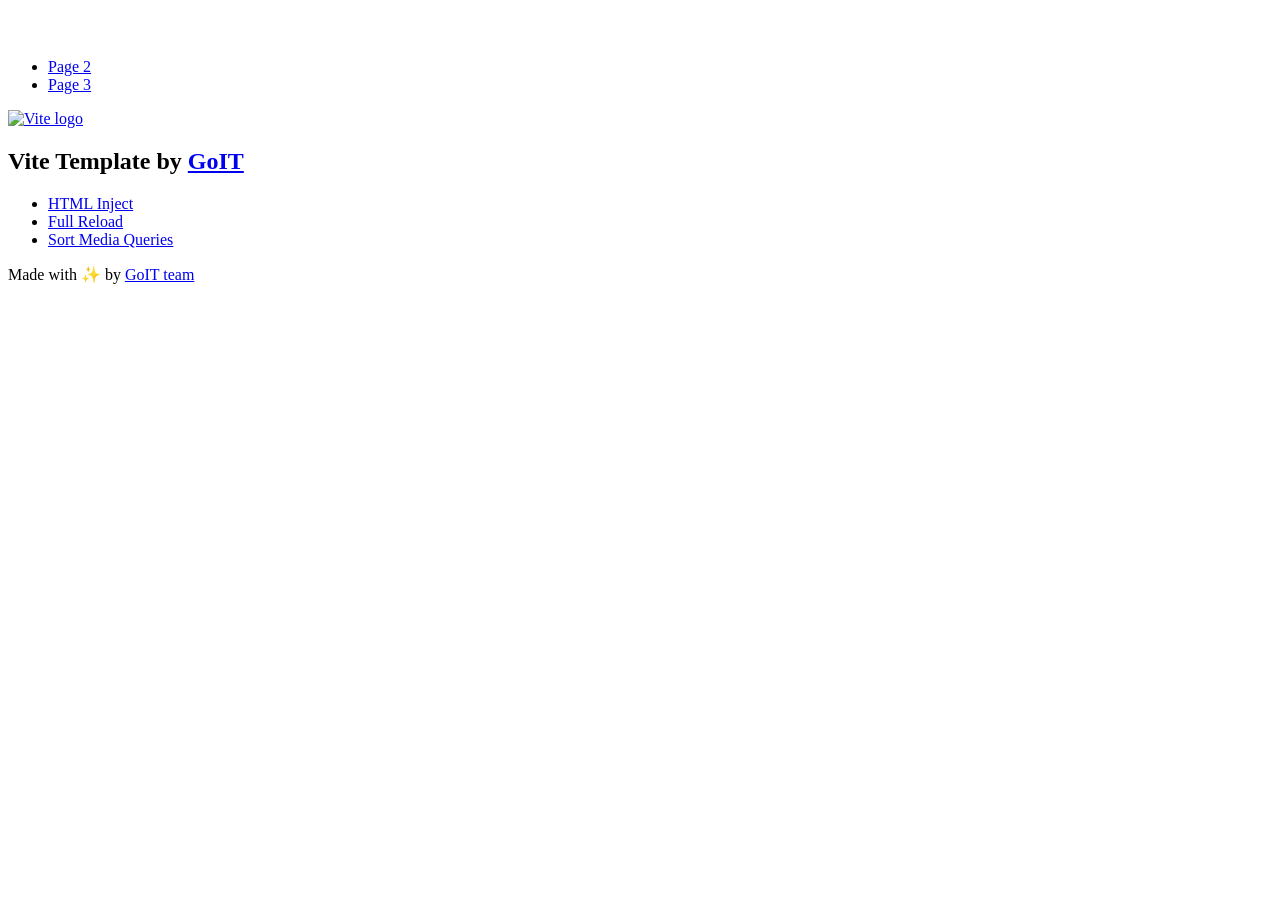
==== index.html @ d4126f4f "Deploying to gh-pages from @ extezzu/goit-js-hw-11@973cab0203dd93b01f402dcfea967068bd67b176 🚀" ====
<!DOCTYPE html>
<html lang="en">
  <head>
    <meta charset="UTF-8" />
    <link rel="icon" type="image/svg+xml" href="/goit-js-hw-11/favicon.svg" />
    <meta name="viewport" content="width=device-width, initial-scale=1.0" />
    <title>Vanilla App Template</title>
    <script type="module" crossorigin src="/goit-js-hw-11/index.js"></script>
    <link rel="stylesheet" crossorigin href="/goit-js-hw-11/assets/styles-DvPDDfy5.css">
  </head>
  <body>
    <header class="header">
  <div class="container">
    <nav class="nav">
      <a class="nav-logo" href="./index.html" aria-label="Site logo">
        <svg class="nav-logo-icon" width="100" height="30">
          <use href="/goit-js-hw-11/assets/sprite-E8vg0sBb.svg#logo"></use>
        </svg>
      </a>
      <ul class="nav-list">
        <li class="nav-item">
          <a class="nav-link {=$highlight-act}" href="./page-2.html">Page 2</a>
        </li>
        <li class="nav-item">
          <a class="nav-link {=$highlight-curr}" href="./page-3.html">Page 3</a>
        </li>
      </ul>
    </nav>
  </div>
</header>


    <main>
      <!-- Loads the specified .html file -->
      <section class="vite-promo">
  <div class="container">
    <div class="vite-promo-thumb">
      <a
        class="vite-promo-link"
        href="https://vitejs.dev/"
        target="_blank"
        rel="noopener noreferrer"
        aria-label="Link to Vite official website"
        title="Vite.js  build tool"
      >
        <!-- Path to images as from index.html file -->
        <img
          class="pic"
          src="/goit-js-hw-11/assets/vite-logo-9o_aqrTe.png"
          alt="Vite logo"
          width="640"
          height="640"
        />
      </a>
    </div>
    <h1 class="main-title">
      <span class="main-title-gradient">Vite</span>
      Template by
      <a
        class="main-title-link"
        href="https://github.com/goitacademy/vanilla-app-template"
        target="_blank"
        rel="noopener noreferrer"
      >
        GoIT
      </a>
    </h1>
  </div>
</section>

      <article class="badges">
  <div class="container">
    <ul class="badges-list">
      <li class="badges-item">
        <a
          class="badges-link"
          href="https://www.npmjs.com/package/vite-plugin-html-inject"
          target="_blank"
          rel="noopener noreferrer"
        >
          HTML Inject
        </a>
      </li>
      <li class="badges-item">
        <a
          class="badges-link"
          href="https://www.npmjs.com/package/vite-plugin-full-reload"
          target="_blank"
          rel="noopener noreferrer"
        >
          Full Reload
        </a>
      </li>
      <li class="badges-item">
        <a
          class="badges-link"
          href="https://www.npmjs.com/package/postcss-sort-media-queries"
          target="_blank"
          rel="noopener noreferrer"
        >
          Sort Media Queries
        </a>
      </li>
    </ul>
  </div>
</article>

    </main>

    <footer class="footer">
  <div class="container">
    <p class="footer-desc">
      Made with ✨ by
      <a
        class="footer-link"
        href="https://goit.global/ua/"
        target="_blank"
        rel="noopener noreferrer"
      >
        GoIT team
      </a>
    </p>
  </div>
</footer>


  </body>
</html>
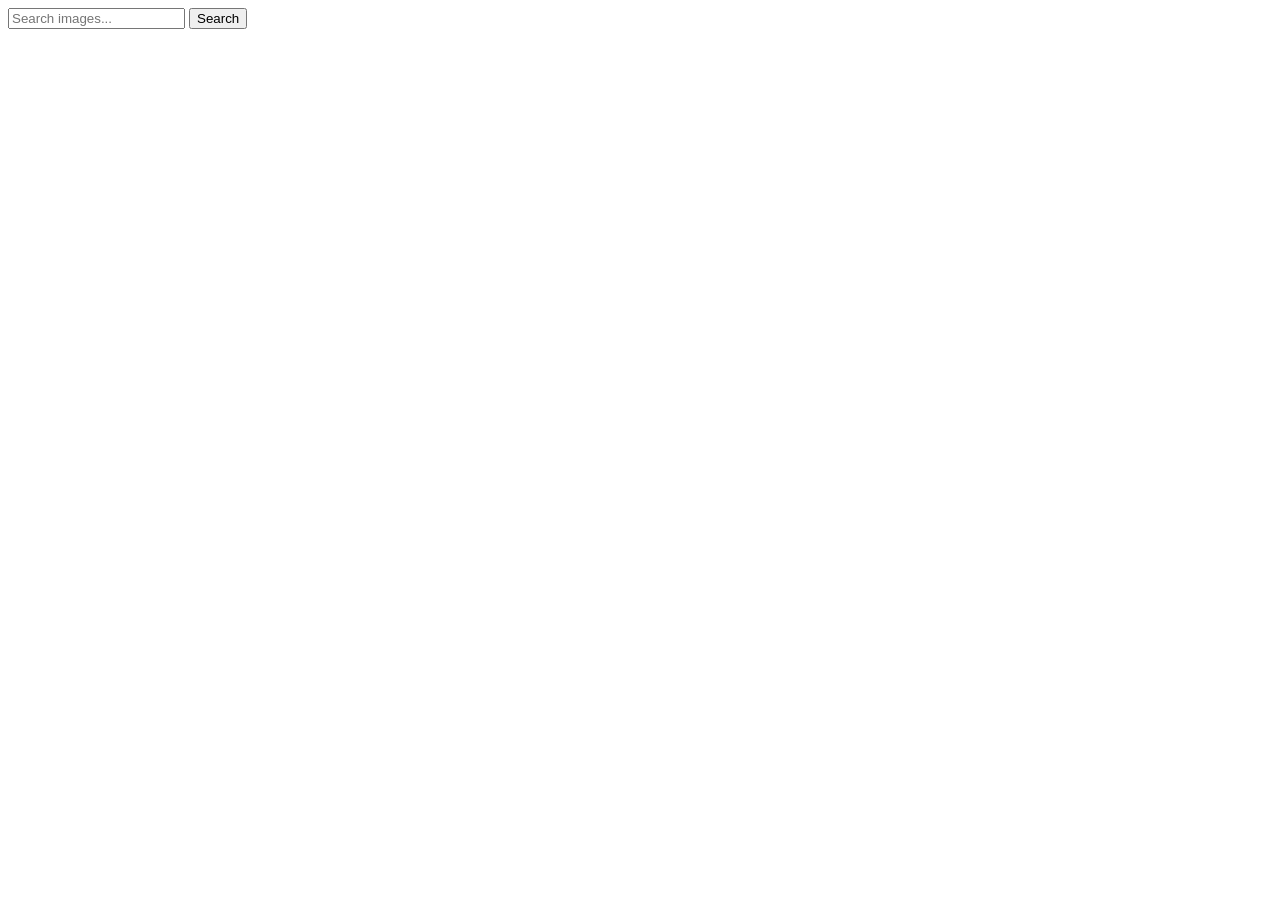
==== commit 7436c54b: "Deploying to gh-pages from @ extezzu/goit-js-hw-11@7b6a2f983d21cee2b1002f446d91e72834516491 🚀" ====
--- a/index.html
+++ b/index.html
@@ -2,127 +2,22 @@
 <html lang="en">
   <head>
     <meta charset="UTF-8" />
-    <link rel="icon" type="image/svg+xml" href="/goit-js-hw-11/favicon.svg" />
+    <link rel="icon" type="image/svg+xml" href="/favicon.svg" />
     <meta name="viewport" content="width=device-width, initial-scale=1.0" />
     <title>Vanilla App Template</title>
     <script type="module" crossorigin src="/goit-js-hw-11/index.js"></script>
-    <link rel="stylesheet" crossorigin href="/goit-js-hw-11/assets/styles-DvPDDfy5.css">
+    <link rel="modulepreload" crossorigin href="/goit-js-hw-11/assets/vendor-MgecxatS.js">
+    <link rel="stylesheet" crossorigin href="/goit-js-hw-11/assets/vendor-CWKLx11g.css">
+    <link rel="stylesheet" crossorigin href="/goit-js-hw-11/assets/index-7wkFOG1P.css">
   </head>
   <body>
-    <header class="header">
-  <div class="container">
-    <nav class="nav">
-      <a class="nav-logo" href="./index.html" aria-label="Site logo">
-        <svg class="nav-logo-icon" width="100" height="30">
-          <use href="/goit-js-hw-11/assets/sprite-E8vg0sBb.svg#logo"></use>
-        </svg>
-      </a>
-      <ul class="nav-list">
-        <li class="nav-item">
-          <a class="nav-link {=$highlight-act}" href="./page-2.html">Page 2</a>
-        </li>
-        <li class="nav-item">
-          <a class="nav-link {=$highlight-curr}" href="./page-3.html">Page 3</a>
-        </li>
-      </ul>
-    </nav>
-  </div>
-</header>
-
-
-    <main>
-      <!-- Loads the specified .html file -->
-      <section class="vite-promo">
-  <div class="container">
-    <div class="vite-promo-thumb">
-      <a
-        class="vite-promo-link"
-        href="https://vitejs.dev/"
-        target="_blank"
-        rel="noopener noreferrer"
-        aria-label="Link to Vite official website"
-        title="Vite.js  build tool"
-      >
-        <!-- Path to images as from index.html file -->
-        <img
-          class="pic"
-          src="/goit-js-hw-11/assets/vite-logo-9o_aqrTe.png"
-          alt="Vite logo"
-          width="640"
-          height="640"
-        />
-      </a>
-    </div>
-    <h1 class="main-title">
-      <span class="main-title-gradient">Vite</span>
-      Template by
-      <a
-        class="main-title-link"
-        href="https://github.com/goitacademy/vanilla-app-template"
-        target="_blank"
-        rel="noopener noreferrer"
-      >
-        GoIT
-      </a>
-    </h1>
-  </div>
-</section>
-
-      <article class="badges">
-  <div class="container">
-    <ul class="badges-list">
-      <li class="badges-item">
-        <a
-          class="badges-link"
-          href="https://www.npmjs.com/package/vite-plugin-html-inject"
-          target="_blank"
-          rel="noopener noreferrer"
-        >
-          HTML Inject
-        </a>
-      </li>
-      <li class="badges-item">
-        <a
-          class="badges-link"
-          href="https://www.npmjs.com/package/vite-plugin-full-reload"
-          target="_blank"
-          rel="noopener noreferrer"
-        >
-          Full Reload
-        </a>
-      </li>
-      <li class="badges-item">
-        <a
-          class="badges-link"
-          href="https://www.npmjs.com/package/postcss-sort-media-queries"
-          target="_blank"
-          rel="noopener noreferrer"
-        >
-          Sort Media Queries
-        </a>
-      </li>
-    </ul>
-  </div>
-</article>
-
-    </main>
-
-    <footer class="footer">
-  <div class="container">
-    <p class="footer-desc">
-      Made with ✨ by
-      <a
-        class="footer-link"
-        href="https://goit.global/ua/"
-        target="_blank"
-        rel="noopener noreferrer"
-      >
-        GoIT team
-      </a>
-    </p>
-  </div>
-</footer>
-
-
+    <form class="form">
+      <label>
+        <input type="text" name="search-text" placeholder="Search images..." required>
+      </label>
+      <button type="submit">Search</button>
+    </form>
+    <ul class="gallery"></ul>
+    <div class="loader"></div>
   </body>
-</html>
+</html>
